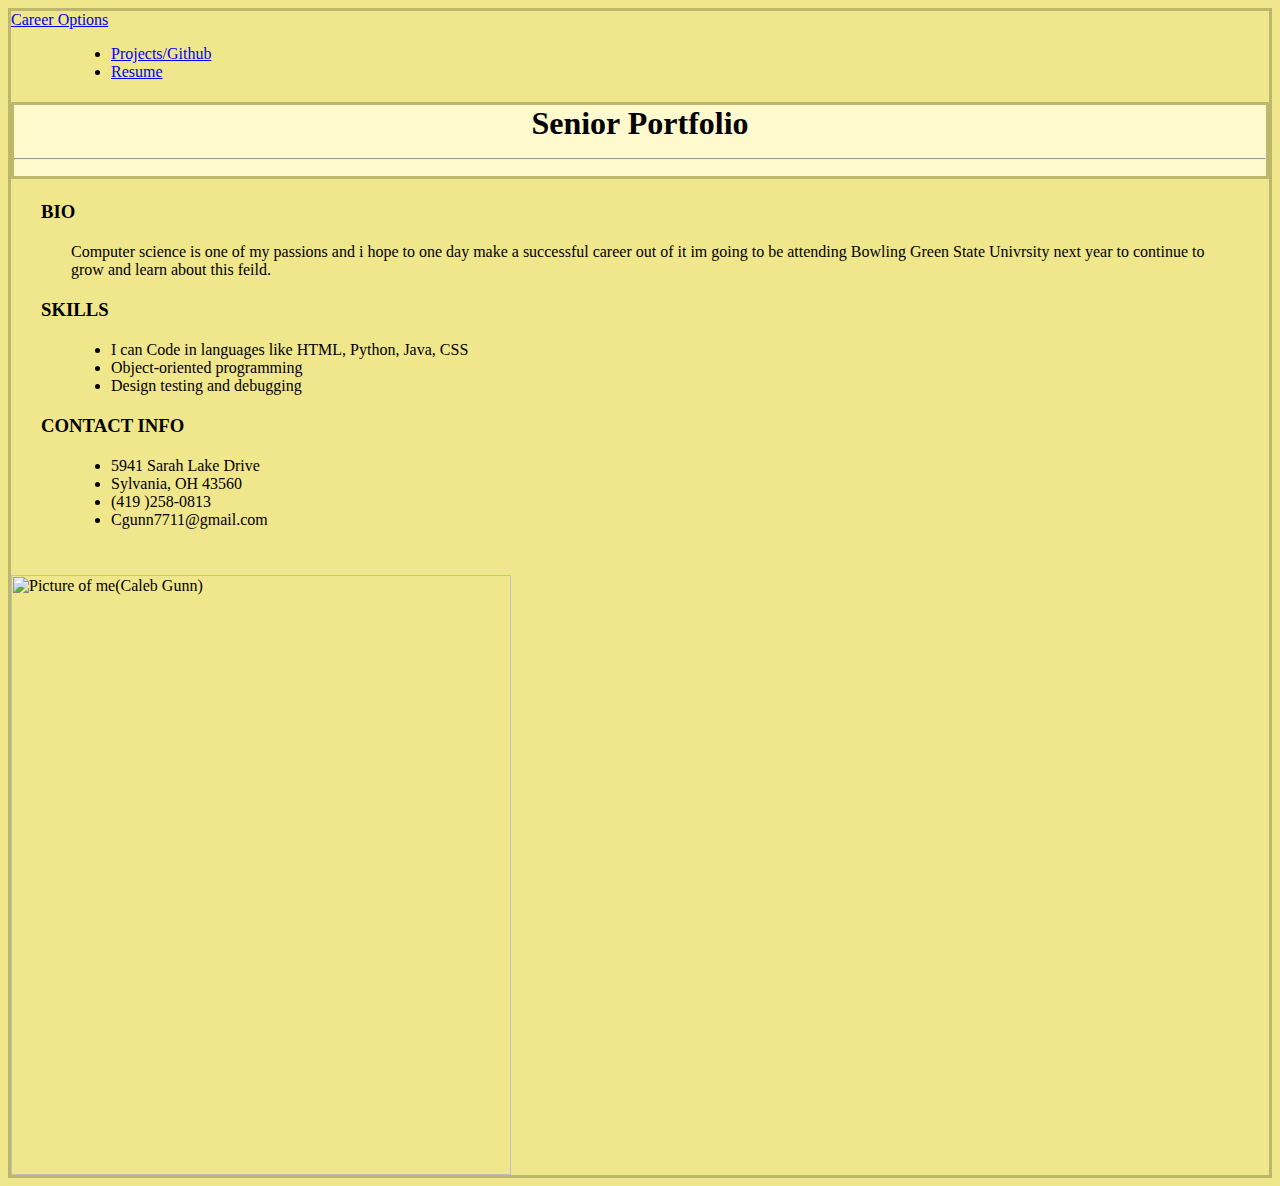
==== index.html @ b7c34cad "added to git" ====
<html>
    <head>
       <!-- Bootstrap CSS -->
        <link href="https://cdn.jsdelivr.net/npm/bootstrap@5.1.3/dist/css/bootstrap.min.css" rel="stylesheet" integrity="sha384-1BmE4kWBq78iYhFldvKuhfTAU6auU8tT94WrHftjDbrCEXSU1oBoqyl2QvZ6jIW3" crossorigin="anonymous">
        <link rel="stylesheet" href="https://cdn.jsdelivr.net/npm/bootstrap-icons@1.9.1/font/bootstrap-icons.css">
    
        <!-- Bootstrap JavaScript -->
        <script src="https://cdn.jsdelivr.net/npm/bootstrap@5.1.3/dist/js/bootstrap.bundle.min.js" integrity="sha384-ka7Sk0Gln4gmtz2MlQnikT1wXgYsOg+OMhuP+IlRH9sENBO0LRn5q+8nbTov4+1p" crossorigin="anonymous"></script>
    <title>Senior Portfolio</title>
    <link rel="stylesheet" type="text/css" href="style.css">
    </head>
</html>
<body>
        <nav class="navbar sticky-top navbar navbar-expand-sm navbar-dark bg-dark">
                <div class="container-fluid">
                    <a class="navbar-brand" href="#">Career Options</a>
                    <ul class="nav navbar-nav">
                        <li class="nav-item"><a class="nav-link" href="ProjectsGitHub.html"> Projects/Github</a></li>
                        <li class="nav-item"><a class="nav-link" href="Resume.html"> Resume </a></li>
                       
                    </ul>
                </div>
            </nav>
        <h1 class="display-1">
            Senior Portfolio
            <hr> 
            </h1>
            <h3 class="display-6">BIO</h3>
        <p>Computer science is one of my passions and i hope to one day make a successful
             career out of it im going to be attending Bowling Green State
              Univrsity next year to continue to grow and learn about this feild.</p>
             <h3 class="display-6">SKILLS</h3>
            <ul><li>I can Code in languages like HTML, Python, Java, CSS</li>
                <li>Object-oriented programming</li>
                <li>Design testing and debugging</li>
            </ul>
            <h3 class="display-6">CONTACT INFO</h3>
            <ul><li>5941 Sarah Lake Drive</li>
                <li>Sylvania, OH 43560</li>
                <li>(419 )258-0813</li>
                <li>Cgunn7711@gmail.com</li>
            </ul>
            <img src="cgunn1.jpg" alt="Picture of me(Caleb Gunn)" width="500" height="600"> 
    </body>
</html>
---- style.css ----
body {
    border:solid;
    background-color: khaki;
    border-color:darkkhaki;
}
h1 {
    text-align:center;
    border: solid;
    border-color:darkkhaki;
    background-color:lemonchiffon;
}
h3 {
    font-weight: bold;
    margin-top: 20px;
    margin-bottom: 20px;
    margin-left: 30px;
}
img {
    margin-top: 30px;
}
footer{
    text-align: center;
    background:darkkhaki;
}
p, ul {
    margin-left: 60px;
    margin-right: 60px;
}
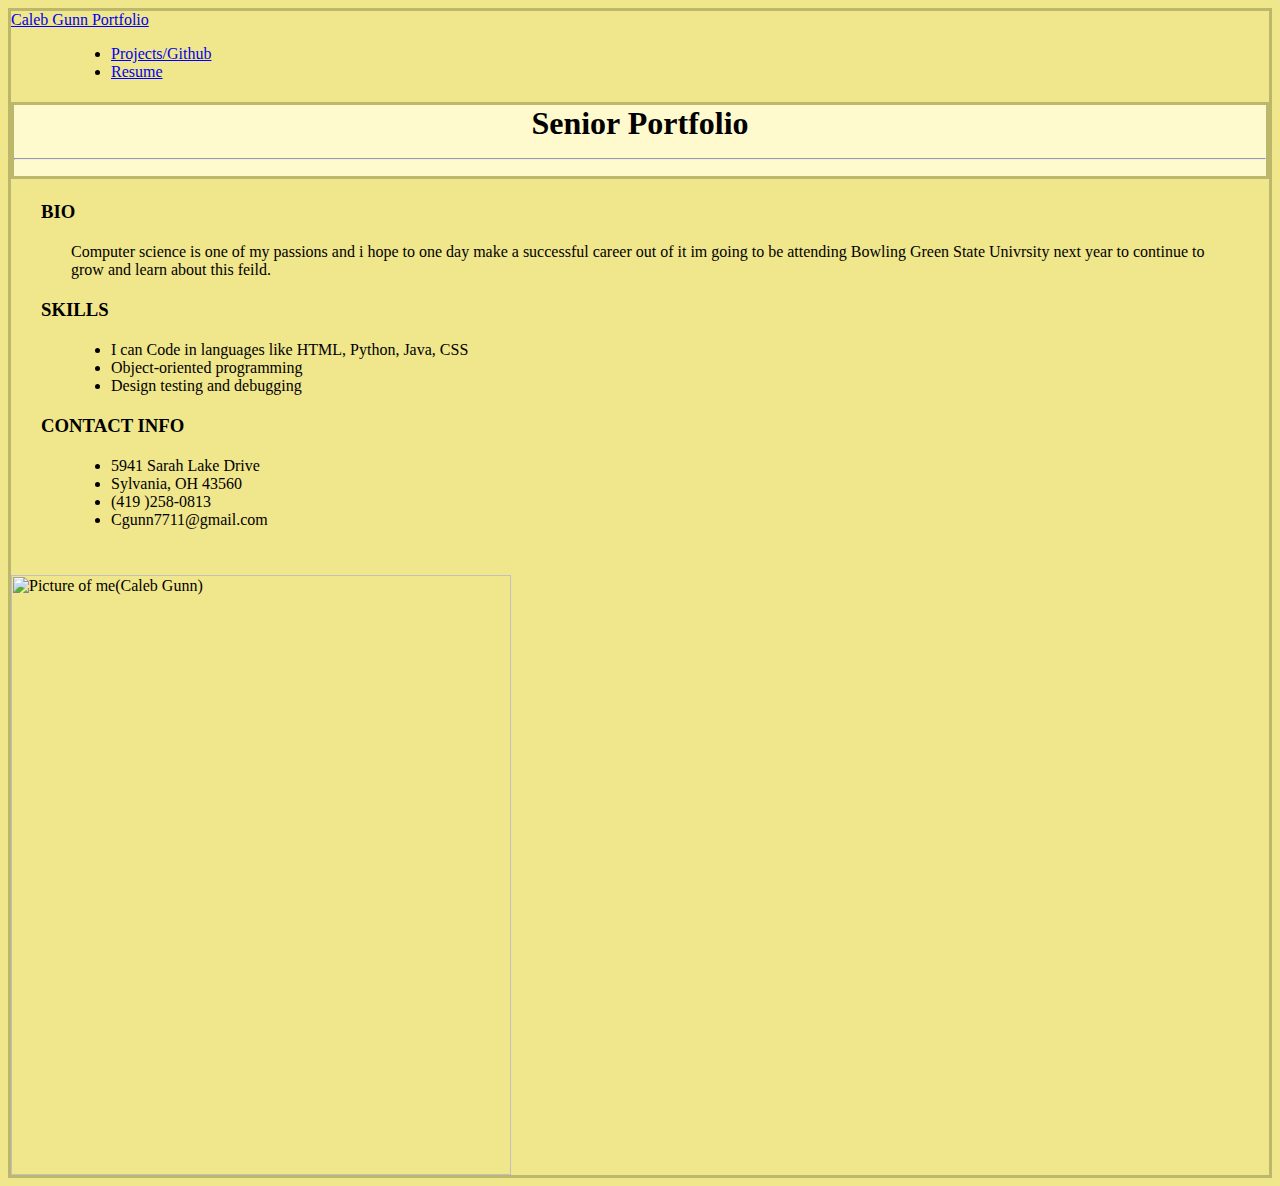
==== commit 8ab34894: "final" ====
--- a/index.html
+++ b/index.html
@@ -13,7 +13,7 @@
 <body>
         <nav class="navbar sticky-top navbar navbar-expand-sm navbar-dark bg-dark">
                 <div class="container-fluid">
-                    <a class="navbar-brand" href="#">Career Options</a>
+                    <a class="navbar-brand" href="#">Caleb Gunn Portfolio</a>
                     <ul class="nav navbar-nav">
                         <li class="nav-item"><a class="nav-link" href="ProjectsGitHub.html"> Projects/Github</a></li>
                         <li class="nav-item"><a class="nav-link" href="Resume.html"> Resume </a></li>
